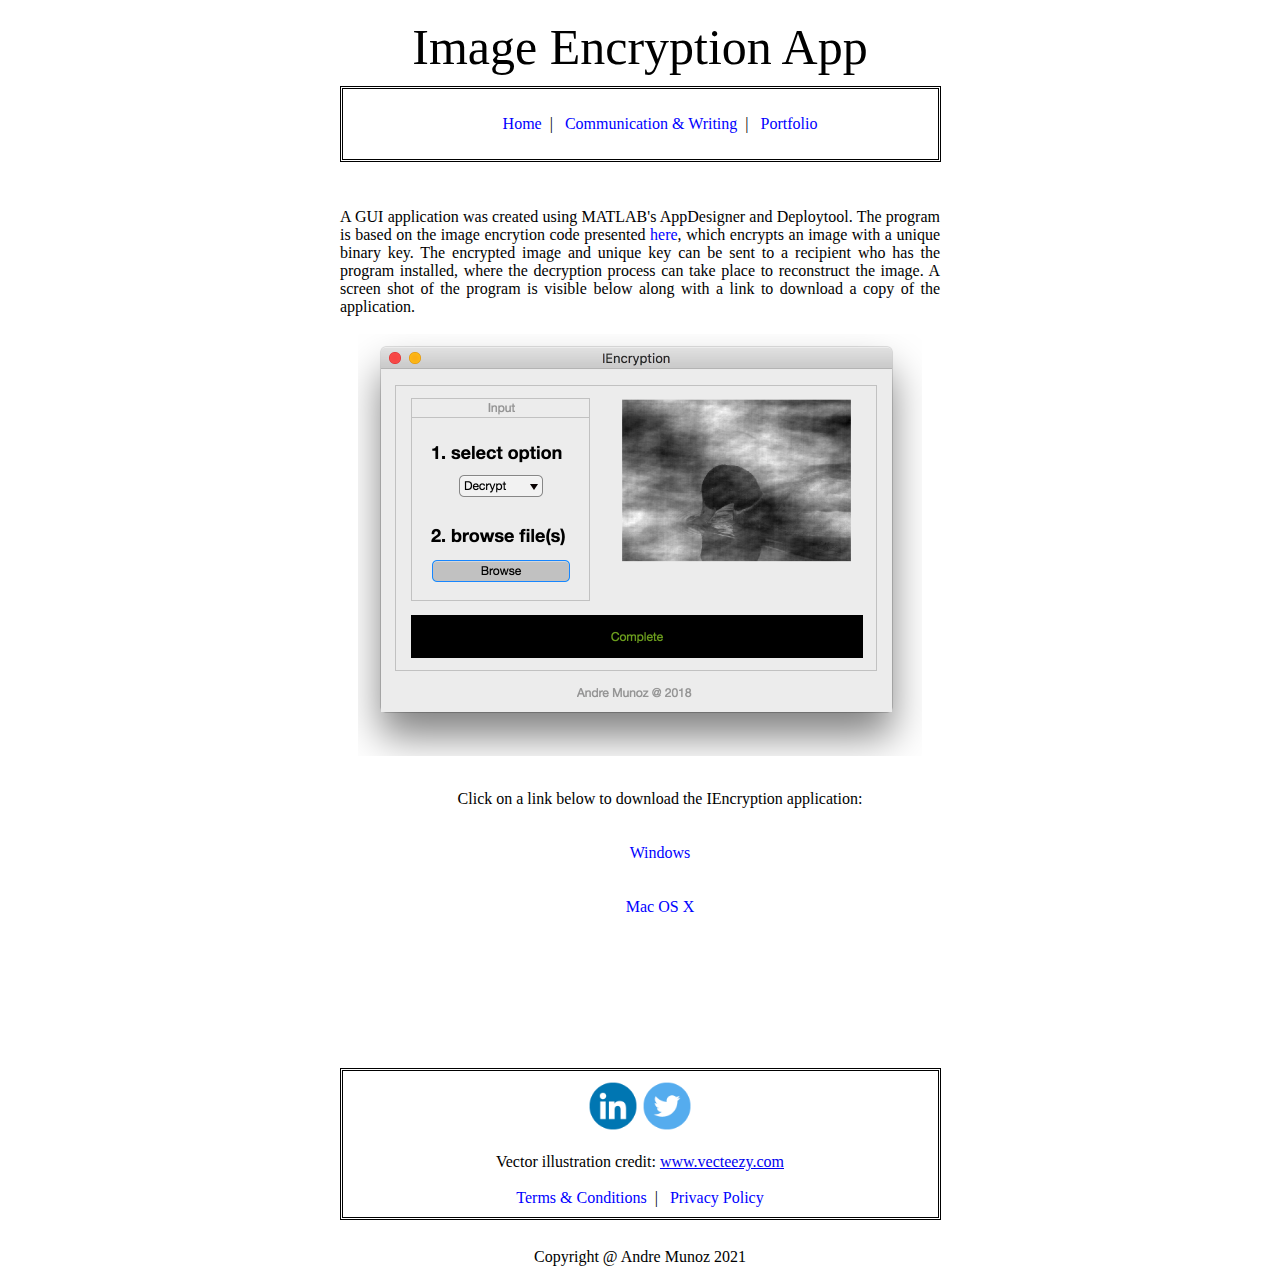
==== gui.html @ a712208f "first commit" ====
<html>

<head>
<meta http-equiv="Content-Type" content="text/html; charset=UTF-8" />
<link rel="apple-touch-icon-precomposed" sizes="57x57" href="media/andre.png" />
        <title>Encryption</title>


                <style>
                        body {
                            background: FFFFFF;
                        	}

                        .title {
                            max-width: 600px;
                            margin: auto;
                            text-align: center;
                            font-family: "Times New Roman", Times, serif;
                            font-size: 50px;
                            background: white;
                            padding: 10px;
                        	}
                </style>

                <style>
                        .bar{
                            max-width: 575px;
                            margin: auto;
                            border-style: double;
                            border-width: small;
                            text-align: center;
                            background: white;
                            padding: 10px;
                        	}
                </style>

                <style>
                        .content {
                            max-width: 600px;
                            margin: auto;
                            text-align: justify;
                            background: white;
                            padding: 10px;
                        	}
                </style>

                 <style>
                        .bottom{
                            max-width: 575px;
                            margin: auto;
                            border-style: double;
                            border-width: small;
                            text-align: center;
                            background: white;
                            padding: 10px;
                            }
                </style>

                <style>
                        .footer {
                            max-width: 600px;
                            margin: auto;
                            text-align: center;
                            font-family: "Times New Roman", Times, serif;
                            background: white;
                            padding: 10px;
                            }
                </style>


</head>





<body>

        <div class="title">
                          Image Encryption App
        </div>





        <div class="bar">
            <center>
                    <ul class="links">
		                            <a style="color:blue; text-decoration:none" href="index.html">Home</a> &nbsp;| &nbsp;
		                            <a style="color:blue; text-decoration:none" href="writings.html">Communication & Writing</a> &nbsp;| &nbsp;
		                            <a style="color:blue; text-decoration:none" href="portfolio.html">Portfolio</a> 
                    </ul>
            </center>
        </div>
        </div>

        
        <div class="content">
                    
                       <br><br>
                        

                        A GUI application was created using MATLAB's AppDesigner and Deploytool. The program is based on the image encrytion code presented <a style="color:blue; text-decoration:none" href="matlab/image_encryption.html">here</a>, which encrypts an image with a unique binary key. The encrypted image and unique key can be sent to a recipient who has the program installed, where the decryption process can take place to reconstruct the image. A screen shot of the program is visible below along with a link to download a copy of the application.  <br><br>
                     
                     <center>
                        <img src="media/gui.png">

                        <br><br>


                        <ul class="links">
                            <center>
                                Click on a link below to download the IEncryption application:<br><br><br>      
                                <a style="color:blue; text-decoration:none" href="http://www.mediafire.com/file/i2761ar19zhuh8k/IE_Installer_WINDOWS.zip/file">Windows</a> <br><br><br>


                                <a style="color:blue; text-decoration:none" href="http://www.mediafire.com/file/c62flfxxab78zxj/IE_INSTALLATION_OSX.zip/file">Mac OS X</a> <br><br><br>
                                
                            </center>
                    </ul>   
                         <br><br><br><br>
                    </center>                 
        </div>


            
                            


                            </center>

        <div class="bottom">
                    <center>
                        <a href="https://uk.linkedin.com/in/andre-munoz"><img src="media/Linkedin.png" width="50" height="50"></a>
                        <a href="https://twitter.com/andre_munoz1"><img src="media/Twitter.png" width="50" height="50"></a>
                        <br><br>
                        Vector illustration credit: <a href="https://www.vecteezy.com">www.vecteezy.com</a><br>
                        <br>
                        <a style="color:blue; text-decoration:none" href="terms_conditions.html">Terms & Conditions </a> &nbsp;| &nbsp; <a style="color:blue; text-decoration:none" 								href="privacy_policy.html">Privacy Policy </a>
                    </center>
        </div>


        <div class="footer">
            <center>
                    <br>Copyright @ Andre Munoz 2021
            </center>
        </div>

</body>

</html>
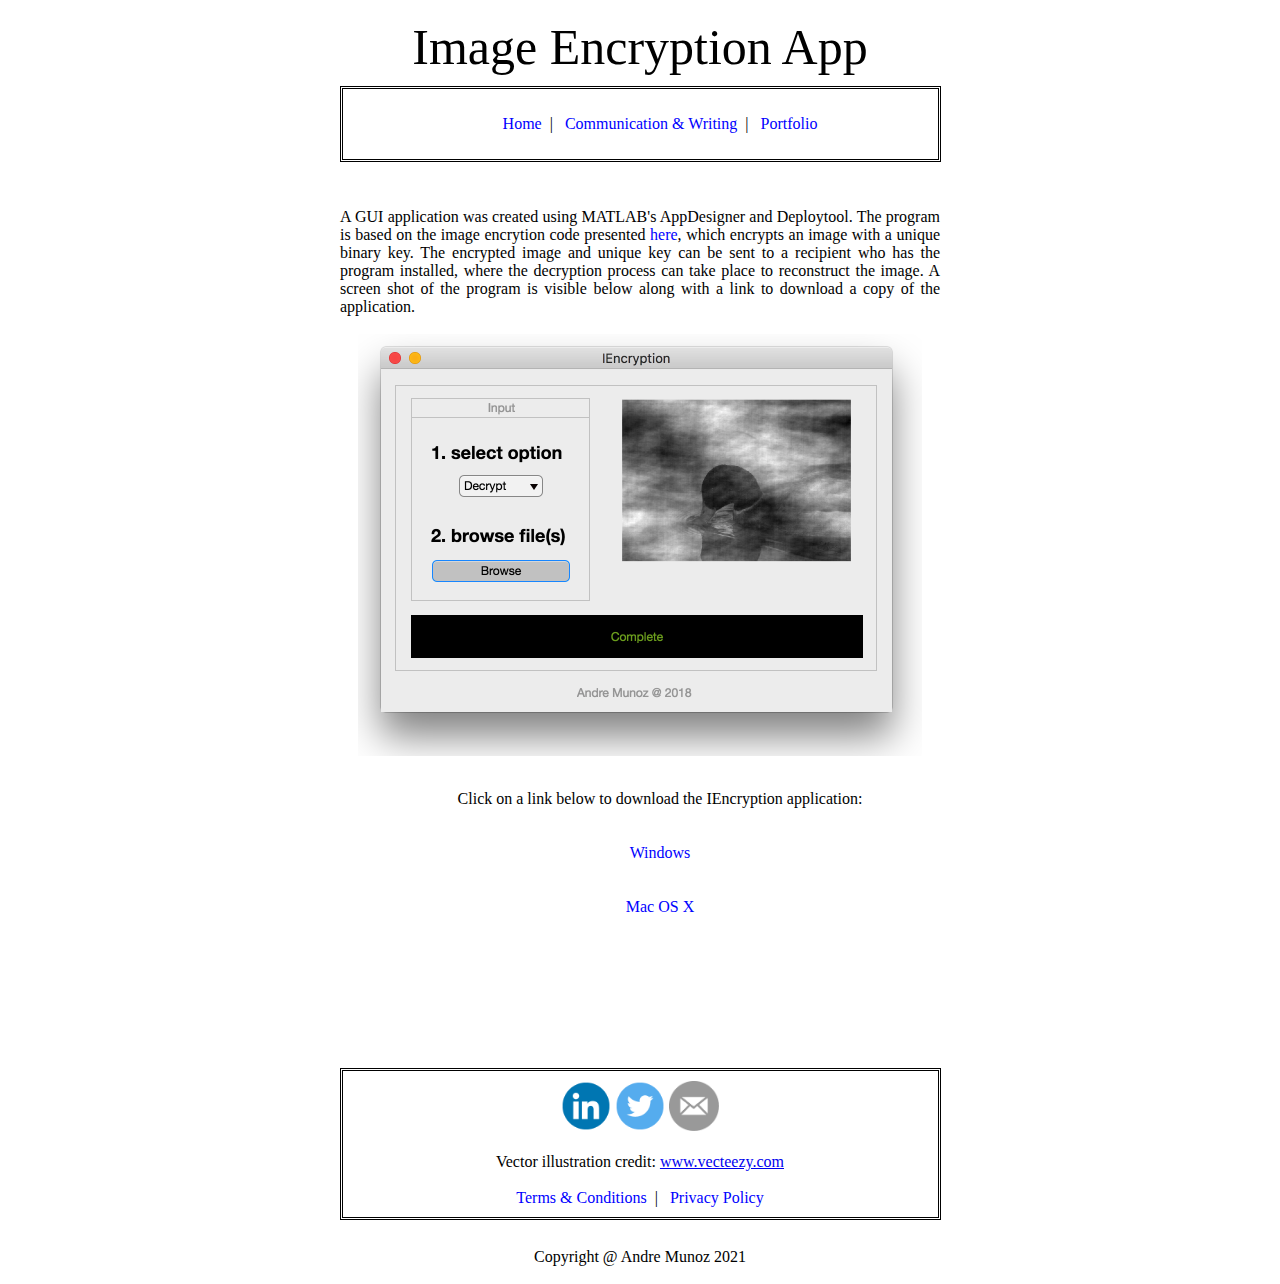
==== commit c5a3f93f: "Add files via upload" ====
--- a/gui.html
+++ b/gui.html
@@ -134,6 +134,8 @@
                     <center>
                         <a href="https://uk.linkedin.com/in/andre-munoz"><img src="media/Linkedin.png" width="50" height="50"></a>
                         <a href="https://twitter.com/andre_munoz1"><img src="media/Twitter.png" width="50" height="50"></a>
+						<a href="mailto:andre.munoz@me.com?subject=Website:"><img src="media/mail.png" width="50" height="50"></a>
+					
                         <br><br>
                         Vector illustration credit: <a href="https://www.vecteezy.com">www.vecteezy.com</a><br>
                         <br>
